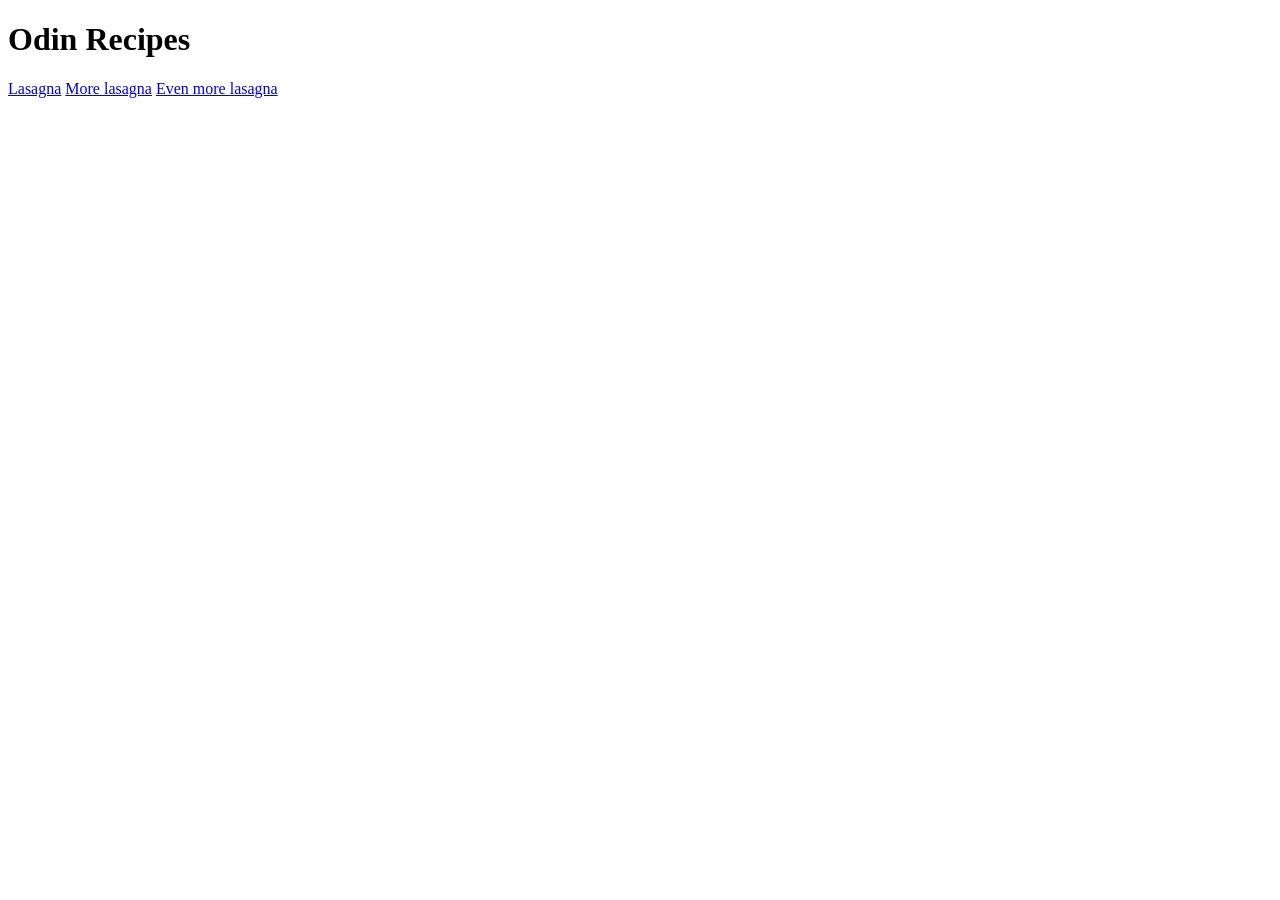
==== index.html @ 80499c3f "Create Recipes project A terrible website with copy-pasted borrowed lasagna photo and a few copy-pas" ====
<!DOCTYPE html>
<html lang="en">
    <head>
        <meta charset="UTF-8">
        <title>Odin Recipes</title>
    </head>

    <body>
        <h1>Odin Recipes</h1>
        <a href="./recipes/lasagna.html">Lasagna</a>
        <a href="./recipes/lasagna2.html">More lasagna</a>
        <a href="./recipes/lasagna3.html">Even more lasagna</a>
    </body>
</html>
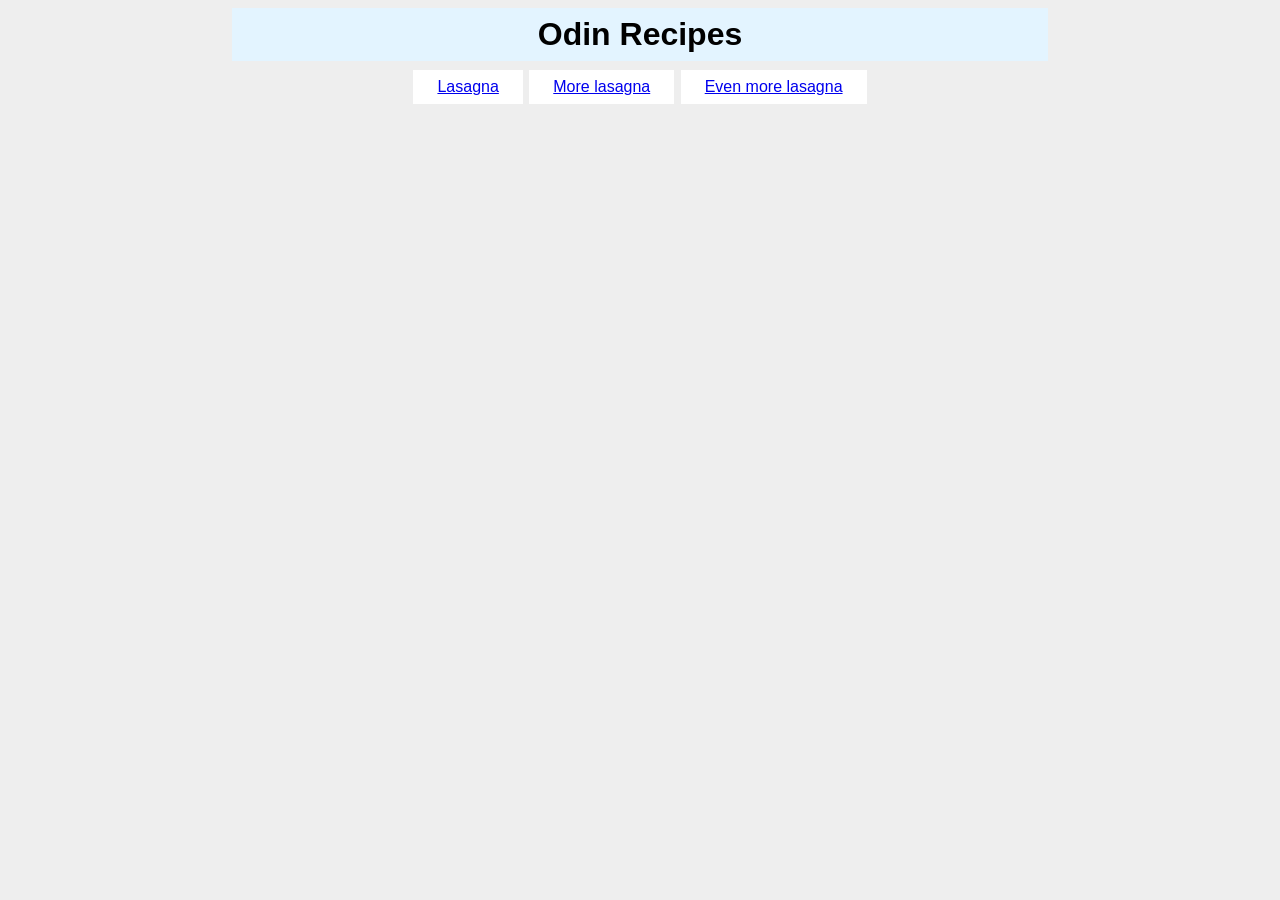
==== commit 5657f859: "Add CSS style, replace lasagna image" ====
--- a/index.html
+++ b/index.html
@@ -3,12 +3,15 @@
     <head>
         <meta charset="UTF-8">
         <title>Odin Recipes</title>
+        <link rel="stylesheet" href="style.css">
     </head>
 
     <body>
         <h1>Odin Recipes</h1>
-        <a href="./recipes/lasagna.html">Lasagna</a>
-        <a href="./recipes/lasagna2.html">More lasagna</a>
-        <a href="./recipes/lasagna3.html">Even more lasagna</a>
+        <div>
+            <a href="./recipes/lasagna.html">Lasagna</a>
+            <a href="./recipes/lasagna2.html">More lasagna</a>
+            <a href="./recipes/lasagna3.html">Even more lasagna</a>
+        </div>
     </body>
 </html>
--- a/style.css
+++ b/style.css
@@ -0,0 +1,29 @@
+body {
+    background: #eee;
+    font-family: sans-serif;
+  }
+
+h1 {
+    background: #e3f4ff;
+    text-align: center;
+    margin-bottom: 8px;
+    width: 800px;
+    margin: 0 auto 8px;
+    font-size: 32px;
+    padding: 8px;
+}
+
+div {
+    text-align: center;
+    width: 800px;
+    margin: 0 auto;
+}
+
+div a {
+    background: white;
+    border: 1px solid #eee;
+    text-align: center;
+    display: inline-block;
+    
+    padding: 8px 24px;
+}
